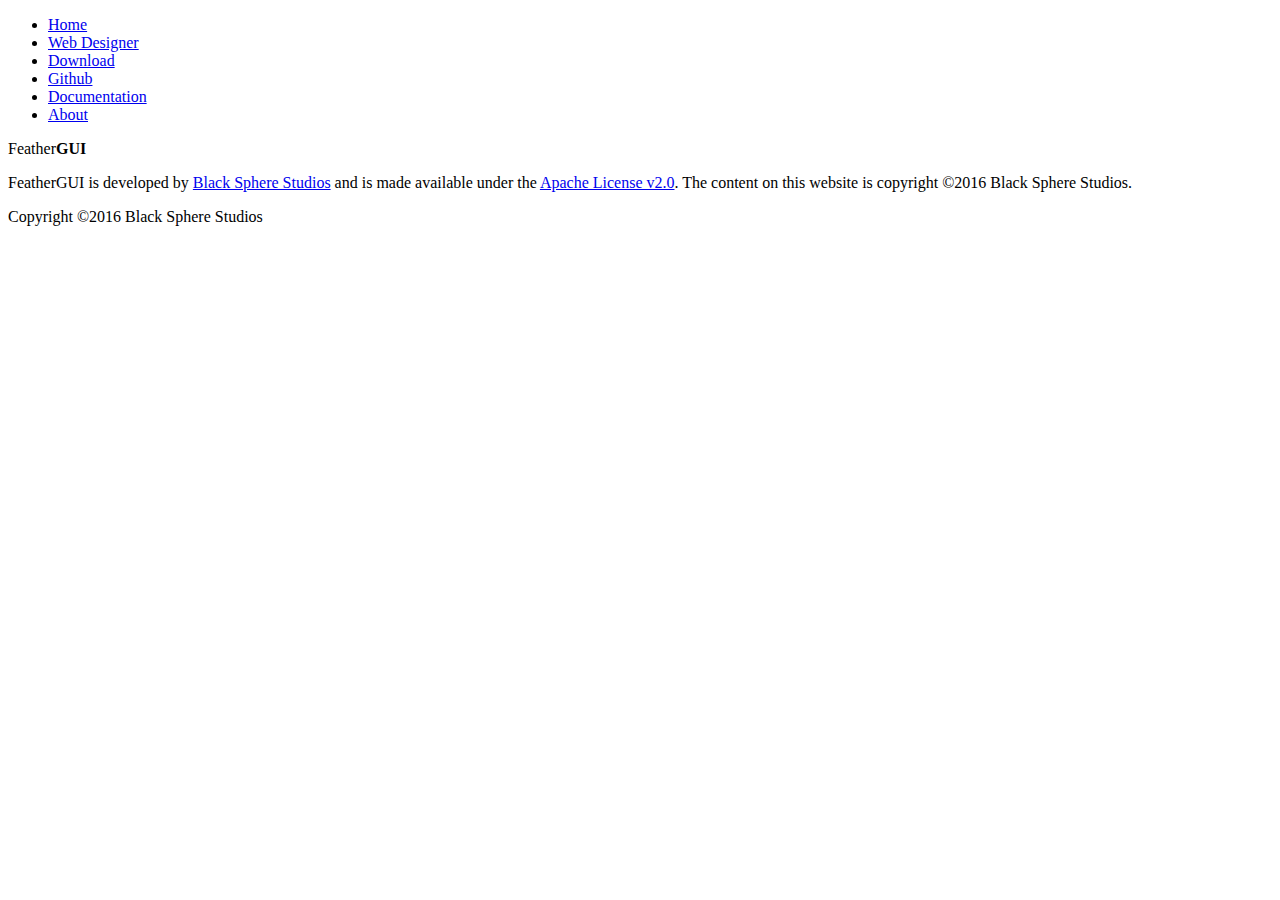
==== about/index.html @ 55528b4b "Add about" ====
<!doctype html>
<html>
<head>
  <title>FeatherGUI - About</title>
  <meta http-equiv="X-UA-Compatible" content="IE=Edge" />
  <meta charset="utf-8" />
  <meta name="description" content="Feather GUI Downloads and Documentation" />
  <meta name="viewport" content="width=device-width, initial-scale=1.0" />
  <link href='http://fonts.googleapis.com/css?family=Open+Sans:400,600,700,800' rel='stylesheet' type='text/css'>
  <link href='/feathergui/main.css' rel='stylesheet' type='text/css'>
</head>
<body>
<main>
<nav>
  <ul>
    <li><a href="/feathergui/">Home</a></li>
    <li><a href="/feathergui/web">Web Designer</a></li>
    <li><a href="/feathergui/dl">Download</a></li>
    <li><a href="https://github.com/Black-Sphere-Studios/feathergui">Github</a></li>
    <li><a href="/feathergui/doc">Documentation</a></li>
    <li><a href="/feathergui/about">About</a></li>
  </ul>
</nav>
<header>Feather<b>GUI</b></header>
<section>
<p>FeatherGUI is developed by <a href="http://blackspherestudios.com">Black Sphere Studios</a> and is made available under the <a href="https://github.com/Black-Sphere-Studios/feathergui/blob/master/doc/feathergui-license.txt">Apache License v2.0</a>. The content on this website is copyright &copy;2016 Black Sphere Studios.</p>
</section>
<footer>Copyright &copy;2016 Black Sphere Studios</footer>
</main>
</body>
</html>
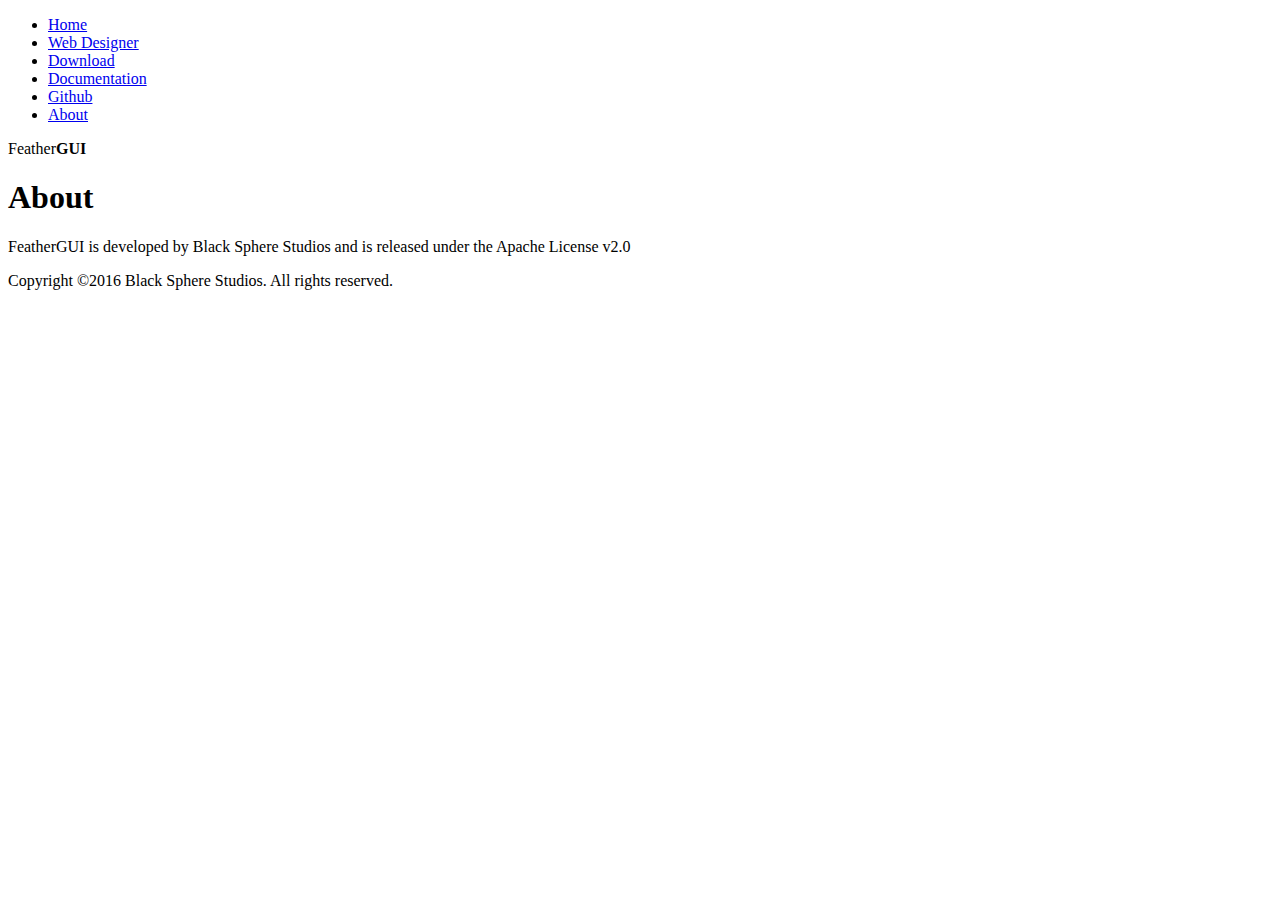
==== commit 6fbe3f3c: "Build website" ====
--- a/about/index.html
+++ b/about/index.html
@@ -1,31 +1,57 @@
-<!doctype html>
-<html>
-<head>
-  <title>FeatherGUI - About</title>
+<!DOCTYPE html>
+
+
+<html lang="en">
+	<head>
   <meta http-equiv="X-UA-Compatible" content="IE=Edge" />
   <meta charset="utf-8" />
   <meta name="description" content="Feather GUI Downloads and Documentation" />
   <meta name="viewport" content="width=device-width, initial-scale=1.0" />
   <link href='http://fonts.googleapis.com/css?family=Open+Sans:400,600,700,800' rel='stylesheet' type='text/css'>
-  <link href='/feathergui/main.css' rel='stylesheet' type='text/css'>
-</head>
-<body>
+  <link href='http://black-sphere-studios.github.io/feathergui/main.css' rel='stylesheet' type='text/css'>
+  <link rel="alternate" href="http://black-sphere-studios.github.io/feathergui/index.xml" type="application/rss+xml" title="FeatherGUI">
+  <link rel="icon" href="http://black-sphere-studios.github.io/feathergui/favicon.ico">
+	<title>FeatherGUI - About</title>
+  <link rel="stylesheet" href="http://black-sphere-studios.github.io/feathergui/css/featherdocs.css">
+	</head>
+
+<body role="document">
 <main>
 <nav>
   <ul>
-    <li><a href="/feathergui/">Home</a></li>
-    <li><a href="/feathergui/web">Web Designer</a></li>
-    <li><a href="/feathergui/dl">Download</a></li>
-    <li><a href="https://github.com/Black-Sphere-Studios/feathergui">Github</a></li>
-    <li><a href="/feathergui/doc">Documentation</a></li>
-    <li><a href="/feathergui/about">About</a></li>
+    
+    <li><a href="/feathergui/"><i class='fa fa-home fa-fw'></i>Home</a></li>
+    
+    <li><a href="/feathergui/web/"><i class='fa fa-cloud fa-fw'></i>Web Designer</a></li>
+    
+    <li><a href="/feathergui/dl/"><i class='fa fa-download fa-fw'></i>Download</a></li>
+    
+    <li><a href="/feathergui/doc/"><i class='fa fa-book fa-fw'></i>Documentation</a></li>
+    
+    <li><a href="https://github.com/Black-Sphere-Studios/feathergui"><i class='fa fa-github fa-fw'></i>Github</a></li>
+    
+    <li><a href="/feathergui/about/"><i class='fa fa-user fa-fw'></i>About</a></li>
+    
   </ul>
 </nav>
 <header>Feather<b>GUI</b></header>
+
+
+<article>
 <section>
-<p>FeatherGUI is developed by <a href="http://blackspherestudios.com">Black Sphere Studios</a> and is made available under the <a href="https://github.com/Black-Sphere-Studios/feathergui/blob/master/doc/feathergui-license.txt">Apache License v2.0</a>. The content on this website is copyright &copy;2016 Black Sphere Studios.</p>
-</section>
-<footer>Copyright &copy;2016 Black Sphere Studios</footer>
+<h1>About</h1>
+<p>FeatherGUI is developed by Black Sphere Studios and is released under the Apache License v2.0</p>
+
+<section>
+</article>
+
+
+<footer>
+	<p>Copyright &copy;2016 Black Sphere Studios. All rights reserved.</p>
+</footer>
 </main>
+
+
+
 </body>
 </html>
